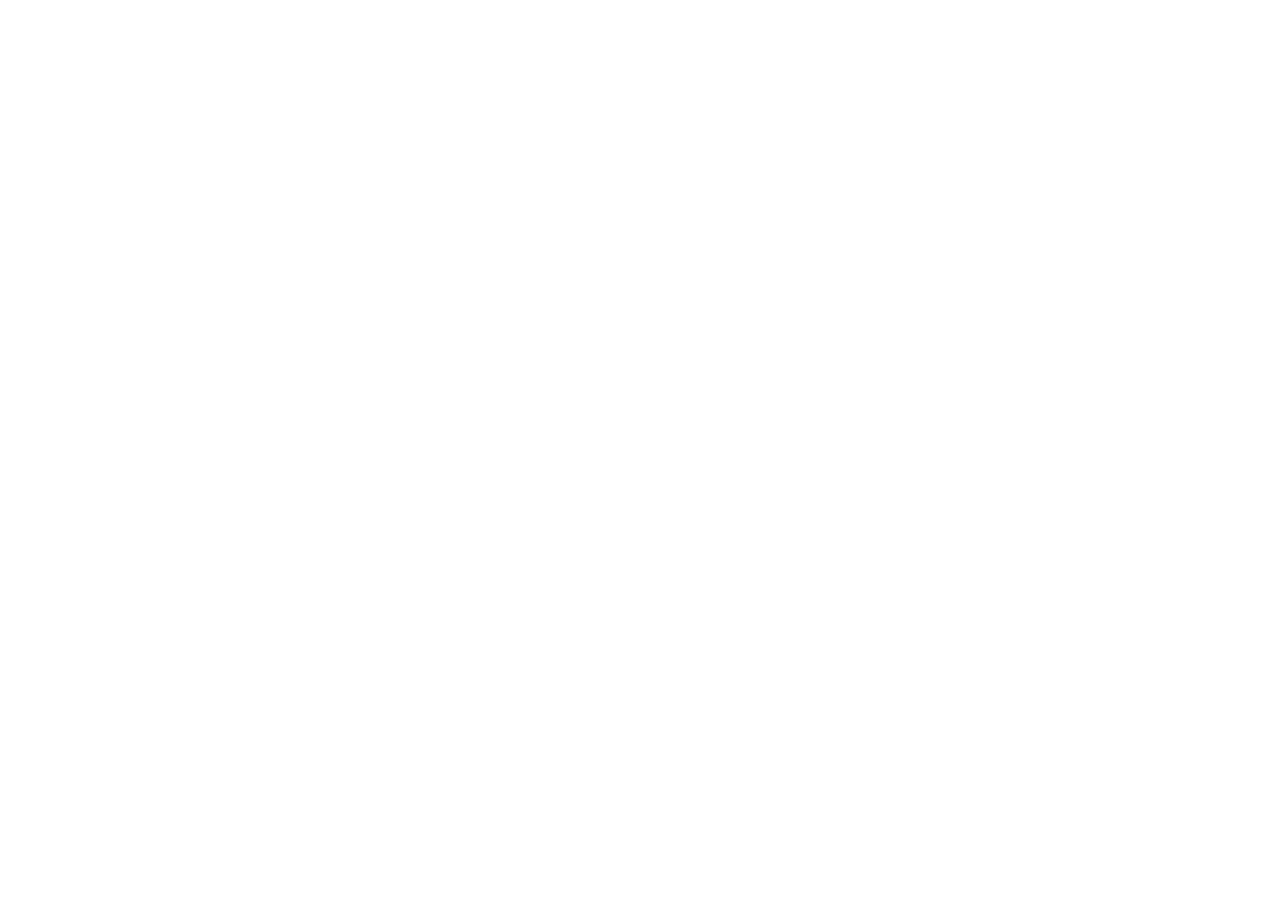
==== app/index.html @ c00f7bc9 "push mardi" ====
<!DOCTYPE html>
<html lang="fr">
  <head>
    <title>SAE2.03 APP</title>
    <meta charset="UTF-8" />
    <meta name="viewport" content="width=device-width, initial-scale=1.0" />
    <link rel="stylesheet" href="./css/base.css" />
  </head>

  <body>
    <header id="header"></header>

    <section id="content"></section>

    <script type="module">
      import { NavBar } from "./component/NavBar/script.js";
      import { Movie } from "./component/Movie/script.js";
      import  { DataMovie } from "./data/dataMovie.js";
      import { MovieDetail } from "./component/MovieDetail/script.js";
      import { MovieCategory } from "./component/MovieCategory/script.js";
      // Controleur
      // Rappel, écrire window.C plutôt que let C est nécessaire pour tester depuis la console du navigateur
      // Une fois l'application terminée, on pourrait remettre let C.
      window.C = {};

      C.handlerAbout = function () {
        alert(
          "Ceci est une base de projet pour la SAE2.03 édition 2025. Bonne chance !"
        );
      };

      C.handlerHome = function () {
        C.getAllMovies();
      };

      C.start = function () {
        V.renderNavBar("C.handlerAbout()", "C.handlerHome()");
        C.getAllMovies();
      };

      C.handlerDetail = async function (movieId) {
          let movieData = await DataMovie.requestMovieDetails(movieId); 
          V.renderMovieDetail(movieData); 
      };

      // Vue (contient tout ce qui est relatif à l'affichage)
      window.V = {};
      
      // C.getAllMovies = async function (){
      //   try{
      //     let data = await DataMovie.requestMovies();
      //     V.renderMovies(data);
      //   }catch (error){
      //     console.error("Erreur lors de la récupération des films :", error);
      //   }
      // }

      C.getAllMovies = async function () {
        try {
          let data = await DataMovie.requestMoviesCategory();
          V.renderMovieCategory(data);
        } catch (error) {
          console.error("Erreur lors de la récupération des films :", error);
        }
      };

      /**
       * V.renderNavBar
       *
       * Cette fonction est responsable de l'affichage de la barre de navigation (NavBar).
       * Elle sélectionne l'élément HTML avec l'ID "header" et y insère le contenu
       * formaté par le composant NavBar.
       */
      V.renderNavBar = function (hAbout, hHome) {
        let header = document.querySelector("#header");
        header.innerHTML = NavBar.format(hAbout, hHome);
      };

      V.renderMovies = function (movies) {
  let content = document.querySelector("#content");
  content.innerHTML = Movie.format(movies);
};

V.renderMovieDetail = function (movieData) {
        let content = document.querySelector("#content");
        content.innerHTML = MovieDetail.format(movieData);
      };

  V.renderMovieCategory = function (data) {
        let content = document.querySelector("#content");
        let html = ""; 
        for (let movie of data) {
          html += MovieCategory.format(movie);
        }
        content.innerHTML = html;
};

      C.start(); // Démarre l'application
    </script>
  </body>
</html>
<script type="module"></script>
---- app/css/base.css ----
@layer reset, variables, components, utilities;

@import "./reset.css" layer(reset);
@import "./variables.css" layer(variables);
@import "./utilities.css" layer(utilities);

@import "../component/NavBar/style.css" layer(components);
@import"../component/Movie/style.css" layer(components);
@import "../component/MovieDetail/style.css" layer(components);
@import "../component/MovieCategory/style.css" layer(components);
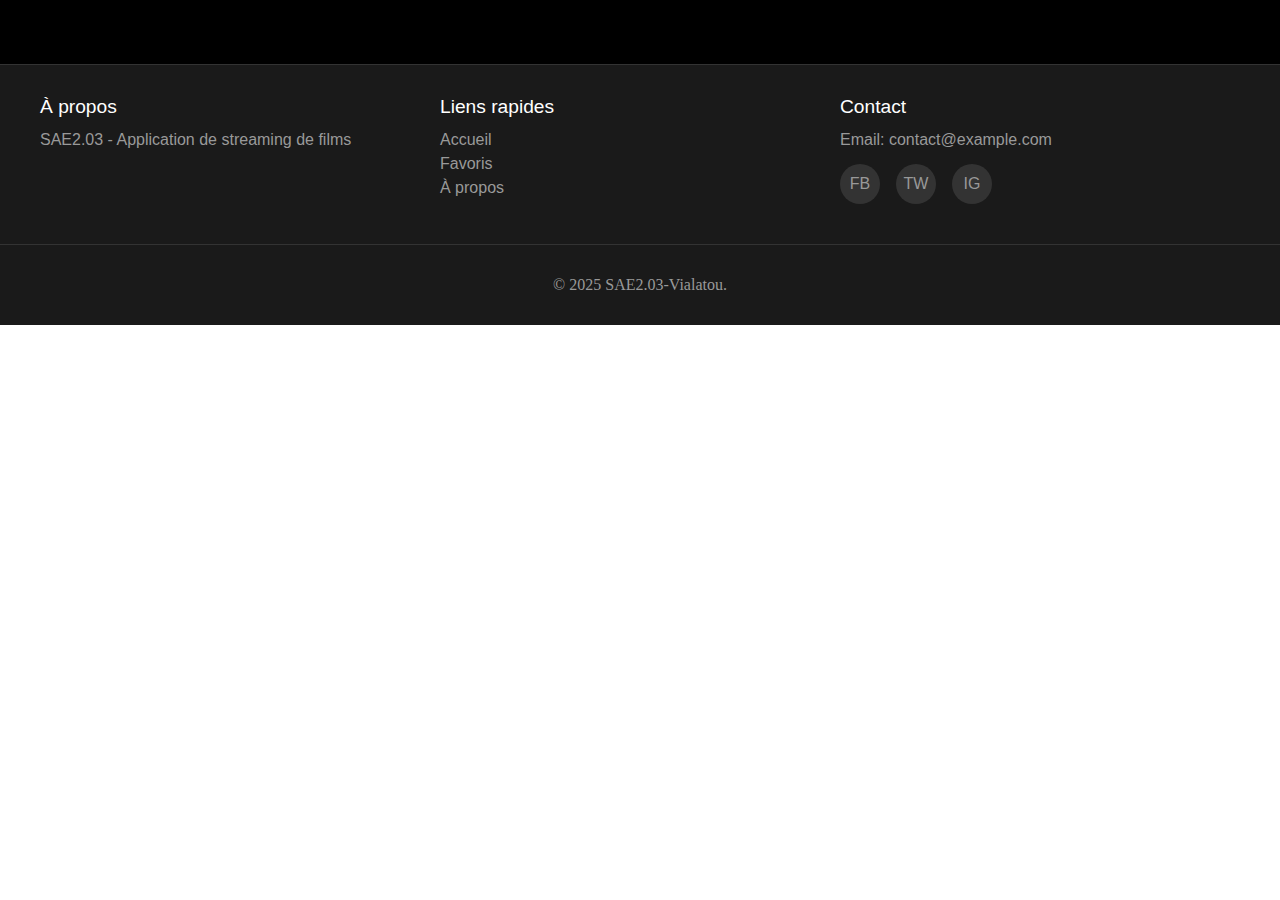
==== commit 8393f6f9: "ittération 10 + css" ====
--- a/app/index.html
+++ b/app/index.html
@@ -12,29 +12,89 @@
 
     <section id="content"></section>
 
+    <footer class="footer">
+      <div class="footer__container">
+        <div class="footer__section">
+          <h3>À propos</h3>
+          <p>SAE2.03 - Application de streaming de films</p>
+        </div>
+        <div class="footer__section">
+          <h3>Liens rapides</h3>
+          <ul>
+            <li><a href="#">Accueil</a></li>
+            <li><a href="#" onclick="C.ShowFavorites()">Favoris</a></li>
+            <li><a href="#">À propos</a></li>
+          </ul>
+        </div>
+        <div class="footer__section">
+          <h3>Contact</h3>
+          <p>Email: contact@example.com</p>
+          <div class="footer__social">
+            <a href="#" class="social-icon">FB</a>
+            <a href="#" class="social-icon">TW</a>
+            <a href="#" class="social-icon">IG</a>
+          </div>
+        </div>
+      </div>
+      <div class="footer__bottom">
+        <p>&copy; 2025 SAE2.03-Vialatou.</p>
+      </div>
+    </footer>
+
     <script type="module">
       import { NavBar } from "./component/NavBar/script.js";
       import { Movie } from "./component/Movie/script.js";
       import  { DataMovie } from "./data/dataMovie.js";
       import { MovieDetail } from "./component/MovieDetail/script.js";
       import { MovieCategory } from "./component/MovieCategory/script.js";
+      import { DataProfile } from "./data/dataProfile.js";
+      import { Fav } from "./component/Favorites/script.js";
       // Controleur
       // Rappel, écrire window.C plutôt que let C est nécessaire pour tester depuis la console du navigateur
       // Une fois l'application terminée, on pourrait remettre let C.
       window.C = {};
 
+      C.activeProfileId = null;
+
       C.handlerAbout = function () {
         alert(
           "Ceci est une base de projet pour la SAE2.03 édition 2025. Bonne chance !"
         );
       };
 
+      C.handlerProfileSelect = function (selectElement) {
+         const selectedProfileId = selectElement.value;
+         C.activeProfileId = selectedProfileId; 
+
+         const avatarElement = document.getElementById("profile-image");
+ 
+         if (!selectedProfileId) {
+           avatarElement.style.display = "none";
+           return;
+         }
+ 
+         // Sinon, met à jour l'avatar et l'affiche
+         const selectedOption =
+          selectElement.options[selectElement.selectedIndex];
+         const avatarFileName = 
+          selectedOption.dataset.img || "default-avatar.png";
+         const avatarUrl = 
+         `https://mmi.unilim.fr/~vialatou2/SAE2.03-Vialatou/server/images/${avatarFileName}`
+         avatarElement.src = avatarUrl;
+         avatarElement.style.display = "block";
+
+          const age = parseInt(selectedOption.dataset.age, 10 ) || 0;
+          
+         C.getAllMovies(); // Appelle la fonction pour récupérer les films
+       };
+
       C.handlerHome = function () {
         C.getAllMovies();
       };
 
-      C.start = function () {
-        V.renderNavBar("C.handlerAbout()", "C.handlerHome()");
+      C.start = async function () {
+        let profile = await DataProfile.read();
+        await V.renderNavBar("C.handlerAbout()", "C.handlerHome()", profile);
         C.getAllMovies();
       };
 
@@ -43,26 +103,83 @@
           V.renderMovieDetail(movieData); 
       };
 
+      C.removeFavorite = async function(profileId, movieId) {
+        profileId = profileId || C.getSelectedProfileId();
+        console.log("ID du profil sélectionné :", profileId);
+        console.log("ID du film à supprimer des favoris :", movieId);
+
+        if (!profileId) {
+          alert("Veuillez sélectionner un profil avant de supprimer un film des favoris.");
+          return;
+        }
+        let response = await DataMovie.removeFavorite(profileId, movieId);
+        alert(response);
+        C.ShowFavorites(profileId);
+      };
+
       // Vue (contient tout ce qui est relatif à l'affichage)
       window.V = {};
       
-      // C.getAllMovies = async function (){
-      //   try{
-      //     let data = await DataMovie.requestMovies();
-      //     V.renderMovies(data);
-      //   }catch (error){
-      //     console.error("Erreur lors de la récupération des films :", error);
-      //   }
-      // }
-
+//       C.getAllMovies = async function () {
+//   let data = await DataMovie.requestMovies();
+//   V.renderMovies(data);
+// };
       C.getAllMovies = async function () {
-        try {
-          let data = await DataMovie.requestMoviesCategory();
-          V.renderMovieCategory(data);
-        } catch (error) {
-          console.error("Erreur lors de la récupération des films :", error);
-        }
-      };
+        let content = document.querySelector("#content");
+        console.log("Contenu avant effacement :", content.innerHTML);
+        content.innerHTML = "";
+        const age = C.getSelectedProfileAge();
+        console.log("Âge sélectionné :", age);
+  let data = await DataMovie.requestMoviesCategory(age);
+  V.renderMovieCategory(data);
+};
+
+C.getSelectedProfileAge = function () {
+  const profileSelect = document.querySelector(".navbar__profile-select");
+  if (profileSelect) {
+    const selectedOption = profileSelect.options[profileSelect.selectedIndex];
+    console.log("Attribut data-age :", selectedOption?.dataset.age);
+    if (selectedOption && selectedOption.dataset.age) {
+      const age = parseInt(selectedOption.dataset.age, 10);
+      console.log("Âge sélectionné :", age);
+      return age;
+    }
+  }
+};
+
+C.getSelectedProfileId = function () {
+        const profileSelect = document.querySelector(".navbar__profile-select");
+        if (profileSelect) {
+          return profileSelect.value || null; // Retourne l'ID ou null si aucun profil n'est sélectionné
+        }
+        return null;
+      };
+
+
+C.addFavorite = async function ( profileId, movieId){
+  
+  profileId = profileId || C.getSelectedProfileId();
+
+  if ( !profileId) {
+    alert("Veuillez sélectionner un profil avant d'ajouter un film aux favoris.");
+    return;
+  }
+  let response = await DataMovie.addFavorite(profileId, movieId);
+  alert(response);
+  C.getAllMovies();
+}
+
+C.ShowFavorites = async function (profileId) {
+  profileId = profileId || C.getSelectedProfileId();
+
+  if (!profileId) {
+    alert("Veuillez sélectionner un profil avant de voir les favoris.");
+    return;
+  }
+  let favorites = await DataMovie.getFavorites(profileId);
+  V.renderFavorites(favorites);
+}
+
 
       /**
        * V.renderNavBar
@@ -71,29 +188,48 @@
        * Elle sélectionne l'élément HTML avec l'ID "header" et y insère le contenu
        * formaté par le composant NavBar.
        */
-      V.renderNavBar = function (hAbout, hHome) {
+      V.renderNavBar =  async function (hAbout, hHome, profile, favorites) {  
         let header = document.querySelector("#header");
-        header.innerHTML = NavBar.format(hAbout, hHome);
+        header.innerHTML = await NavBar.format(hAbout, hHome, profile, favorites);
       };
 
       V.renderMovies = function (movies) {
-  let content = document.querySelector("#content");
+        let content = document.querySelector("#content");
+        content.innerHTML = "";
   content.innerHTML = Movie.format(movies);
 };
 
-V.renderMovieDetail = function (movieData) {
+      V.renderMovieDetail = function (movieData) {
         let content = document.querySelector("#content");
         content.innerHTML = MovieDetail.format(movieData);
       };
 
-  V.renderMovieCategory = function (data) {
-        let content = document.querySelector("#content");
+      V.renderMovieCategory = function (data) {
+        let content = document.querySelector("#content");
+        content.innerHTML = "";
         let html = ""; 
         for (let movie of data) {
           html += MovieCategory.format(movie);
         }
         content.innerHTML = html;
 };
+
+
+      V.renderFavorites = function (favorites) {
+        let content = document.querySelector("#content");
+        content.innerHTML = "";
+        if ( favorites.length === 0) {
+          content.innerHTML = "<p>Aucun film favori trouvé.</p>";
+          return;
+        }
+        let favoriteHtml = "<div class='favorites'>";
+          for ( let i = 0; i < favorites.length; i++) {
+            let fav = favorites[i];
+            favoriteHtml += `<div class="favorite-item">${Fav.formatLi(fav)}</div>`;
+          }
+          favoriteHtml += "</div>";
+          content.innerHTML = favoriteHtml;
+      };
 
       C.start(); // Démarre l'application
     </script>
--- a/app/css/base.css
+++ b/app/css/base.css
@@ -8,3 +8,5 @@
 @import"../component/Movie/style.css" layer(components);
 @import "../component/MovieDetail/style.css" layer(components);
 @import "../component/MovieCategory/style.css" layer(components);
+@import "../component/Favorites/style.css" layer(components);
+@import "../component/Footer/style.css" layer(components);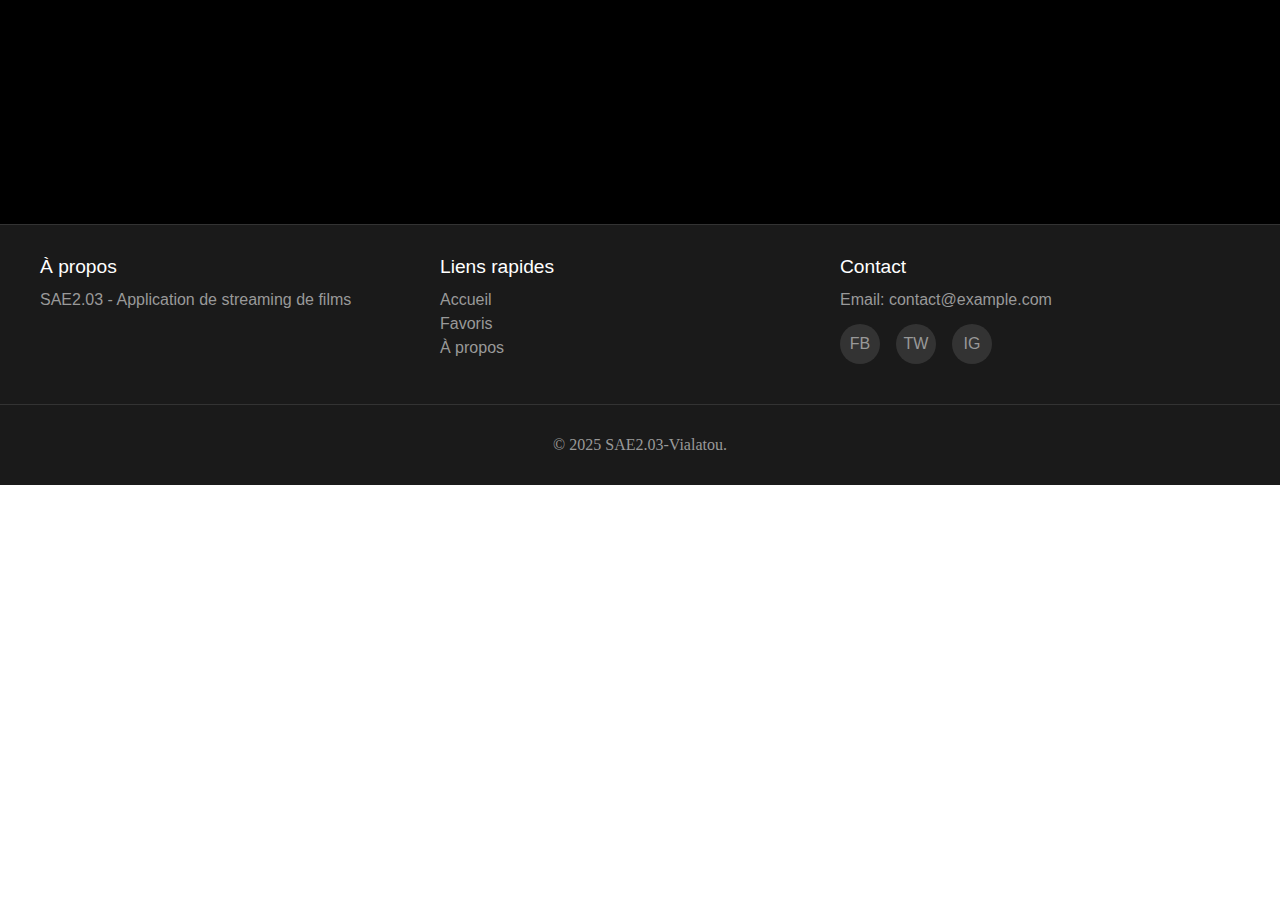
==== commit 9ec38805: "push ittération 11 + css" ====
--- a/app/index.html
+++ b/app/index.html
@@ -10,7 +10,11 @@
   <body>
     <header id="header"></header>
 
+    <section id="MomentMovies"></section>
+
     <section id="content"></section>
+
+    
 
     <footer class="footer">
       <div class="footer__container">
@@ -49,6 +53,7 @@
       import { MovieCategory } from "./component/MovieCategory/script.js";
       import { DataProfile } from "./data/dataProfile.js";
       import { Fav } from "./component/Favorites/script.js";
+      import { MomentMovies } from "./component/MomentMovies/script.js";
       // Controleur
       // Rappel, écrire window.C plutôt que let C est nécessaire pour tester depuis la console du navigateur
       // Une fois l'application terminée, on pourrait remettre let C.
@@ -96,6 +101,7 @@
         let profile = await DataProfile.read();
         await V.renderNavBar("C.handlerAbout()", "C.handlerHome()", profile);
         C.getAllMovies();
+        C.getMomentMovies();
       };
 
       C.handlerDetail = async function (movieId) {
@@ -180,6 +186,12 @@
   V.renderFavorites(favorites);
 }
 
+C.getMomentMovies = async function () {
+        let MomentMovies = await DataMovie.requestMomentMovies();
+        V.renderMomentMovies(MomentMovies);
+      }
+
+
 
       /**
        * V.renderNavBar
@@ -231,6 +243,14 @@
           content.innerHTML = favoriteHtml;
       };
 
+
+      V.renderMomentMovies = function (MomentMoviesData) {
+        let content = document.querySelector("#MomentMovies");
+        let html = MomentMovies.format(MomentMoviesData);
+        content.innerHTML = html;
+      };
+
+
       C.start(); // Démarre l'application
     </script>
   </body>
--- a/app/css/base.css
+++ b/app/css/base.css
@@ -9,4 +9,5 @@
 @import "../component/MovieDetail/style.css" layer(components);
 @import "../component/MovieCategory/style.css" layer(components);
 @import "../component/Favorites/style.css" layer(components);
-@import "../component/Footer/style.css" layer(components);+@import "../component/Footer/style.css" layer(components);
+@import "../component/MomentMovies/style.css" layer(components);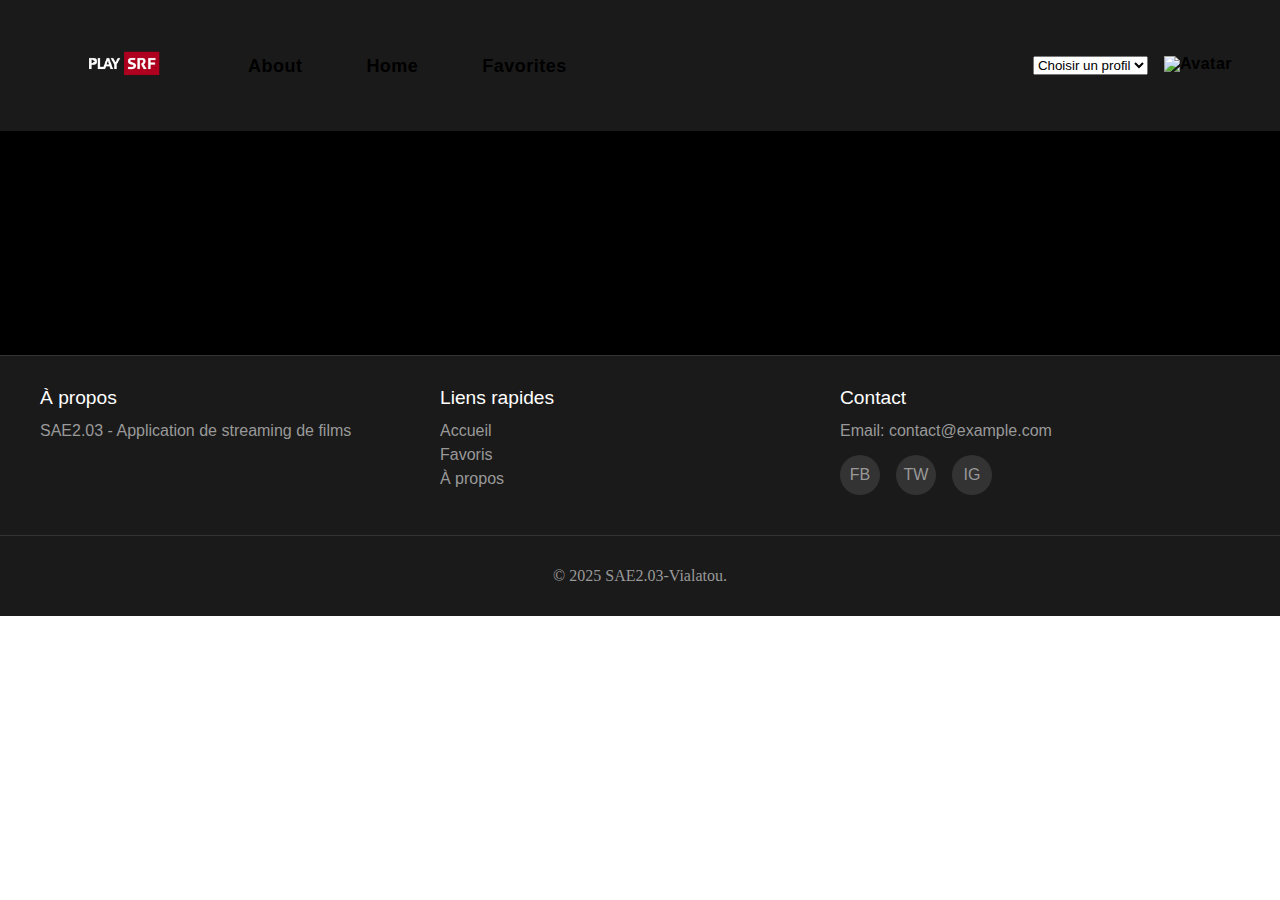
==== commit 50086aca: "Liens absolut" ====
--- a/app/index.html
+++ b/app/index.html
@@ -84,7 +84,7 @@
          const avatarFileName = 
           selectedOption.dataset.img || "default-avatar.png";
          const avatarUrl = 
-         `https://mmi.unilim.fr/~vialatou2/SAE2.03-Vialatou/server/images/${avatarFileName}`
+         `../server/images/${avatarFileName}`
          avatarElement.src = avatarUrl;
          avatarElement.style.display = "block";
 
